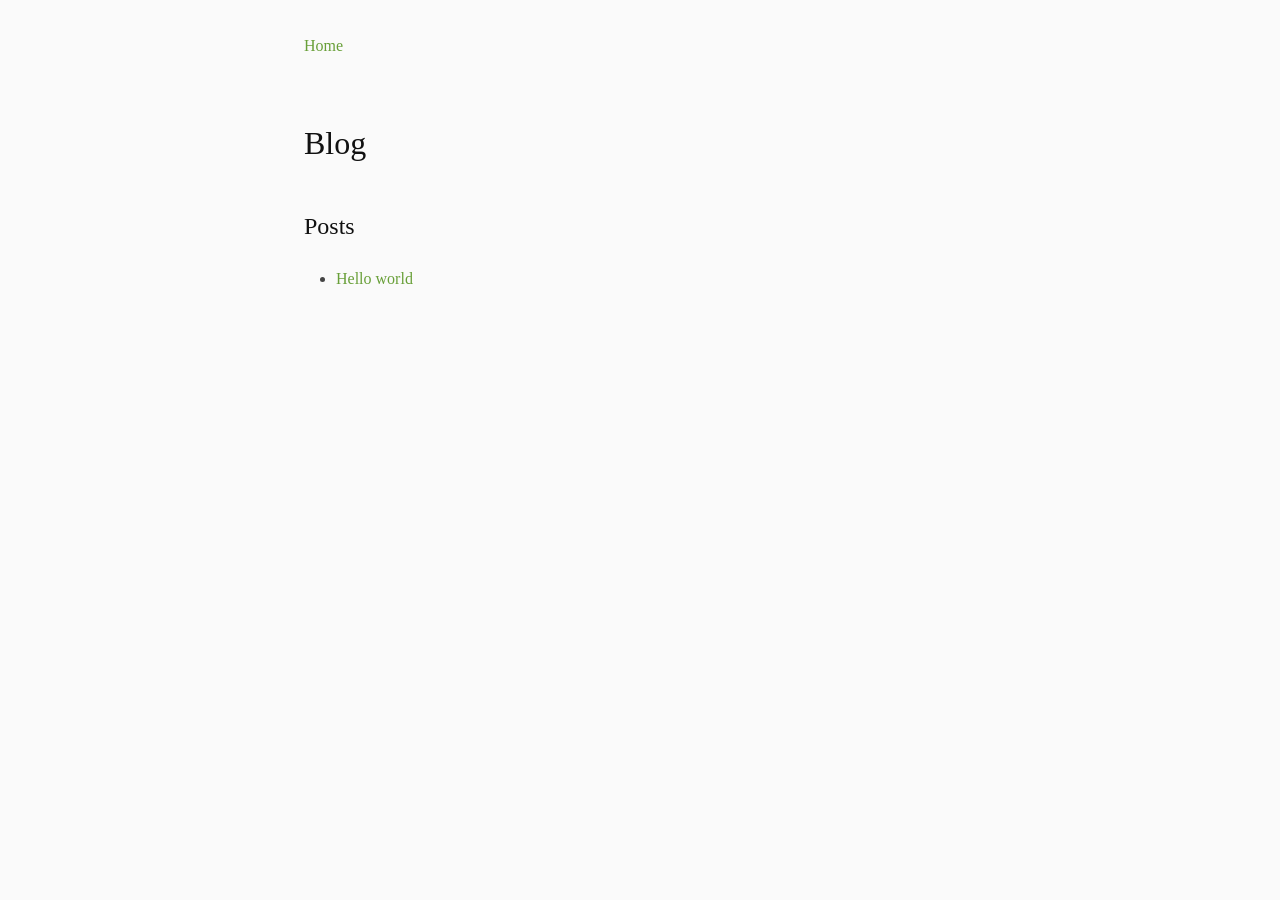
==== docs/blog/index.html @ 234025e3 "rollback background" ====
<!DOCTYPE html>
<html xmlns="http://www.w3.org/1999/xhtml" lang xml:lang>
<head>
  <meta charset="utf-8" />
  <meta name="generator" content="pandoc" />
  <meta name="viewport" content="width=device-width, initial-scale=1.0, user-scalable=yes" />
  <title>Ryan’s page</title>
  <style>
code{white-space: pre-wrap;}
span.smallcaps{font-variant: small-caps;}
div.columns{display: flex; gap: min(4vw, 1.5em);}
div.column{flex: auto; overflow-x: auto;}
div.hanging-indent{margin-left: 1.5em; text-indent: -1.5em;}

ul.task-list[class]{list-style: none;}
ul.task-list li input[type="checkbox"] {
font-size: inherit;
width: 0.8em;
margin: 0 0.8em 0.2em -1.6em;
vertical-align: middle;
}
.display.math{display: block; text-align: center; margin: 0.5rem auto;}
</style>
  <style type="text/css">
html {
font-size: 100%;
overflow-y: scroll;
-webkit-text-size-adjust: 100%;
-ms-text-size-adjust: 100%;
}
body {
color: #444;
font-family: Palatino, 'Palatino Linotype', Times, 'Times New Roman', serif;
font-size: 12px;
line-height: 1.7;
padding: 1em;
margin: auto;
max-width: 42em;
background: #fafafa;
}
img {
border-radius: 10px;
width: 100%;
height: auto;
}
a {
color: #689F38;
text-decoration: none;
}
a:visited {
color: #822124;
}
a:hover {
color: #8BC34A;
}
a:active {
color: #F9A825;
}
a:focus {
outline: thin dotted;
}
*::-moz-selection {
background: rgba(208, 227, 131, 0.5);
color: #000;
}
*::selection {
background: rgba(208, 227, 131, 0.5);
color: #000;
}
a::-moz-selection {
background: rgba(208, 227, 131, 0.5);
color: #689F38;
}
a::selection {
background: rgba(208, 227, 131, 0.5);
color: #689F38;
}
p {
margin: 1em 0;
}
img {
max-width: 100%;
}
h1, h2, h3, h4, h5, h6 {
color: #111;
line-height: 125%;
margin-top: 2em;
font-weight: normal;
}
h4, h5, h6 {
font-weight: bold;
}
h1 {
font-size: 2.5em;
}
h2 {
font-size: 2em;
}
h3 {
font-size: 1.5em;
}
h4 {
font-size: 1.2em;
}
h5 {
font-size: 1em;
}
h6 {
font-size: 0.9em;
}
blockquote {
color: #666666;
margin: 0;
padding-left: 3em;
border-left: 0.5em #EEE solid;
}
hr {
display: block;
height: 2px;
border: 0;
border-top: 1px solid #aaa;
border-bottom: 1px solid #eee;
margin: 1em 0;
padding: 0;
}
pre, code, kbd, samp {
color: #000;
_font-family: monospace, monospace;
font-family: courier, 'courier new', monospace;
font-size: 0.98em;
border-radius: 10px;
}
pre {
white-space: pre;
white-space: pre-wrap;
word-wrap: break-word;
}
pre.sourceCode {
border: 1px solid #F9A825;
overflow: hidden;
padding: 10px;
}
b, strong {
font-weight: bold;
}
dfn {
font-style: italic;
}
ins {
background: #ff9;
color: #000;
text-decoration: none;
}
mark {
background: #ff0;
color: #000;
font-style: italic;
font-weight: bold;
}
sub, sup {
font-size: 75%;
line-height: 0;
position: relative;
vertical-align: baseline;
}
sup {
top: -0.5em;
}
sub {
bottom: -0.25em;
}
ul, ol {
margin: 1em 0;
padding: 0 0 0 2em;
}
li p:last-child {
margin-bottom: 0;
}
ul ul, ol ol {
margin: .3em 0;
}
dl {
margin-bottom: 1em;
}
dt {
font-weight: bold;
margin-bottom: .8em;
}
dd {
margin: 0 0 .8em 2em;
}
dd:last-child {
margin-bottom: 0;
}
img {
border: 0;
-ms-interpolation-mode: bicubic;
vertical-align: middle;
}
figure {
display: block;
text-align: center;
margin: 1em 0;
}
figure img {
border: none;
margin: 0 auto;
}
figcaption {
font-size: 0.8em;
font-style: italic;
margin: 0 0 .8em;
}
table {
margin-bottom: 2em;
border-bottom: 1px solid #ddd;
border-right: 1px solid #ddd;
border-spacing: 0;
border-collapse: collapse;
}
table th {
padding: .2em 1em;
background-color: #eee;
border-top: 1px solid #ddd;
border-left: 1px solid #ddd;
}
table td {
padding: .2em 1em;
border-top: 1px solid #ddd;
border-left: 1px solid #ddd;
vertical-align: top;
}
.author {
font-size: 1.2em;
text-align: center;
}
@media only screen and (min-width: 480px) {
body {
font-size: 14px;
}
}
@media only screen and (min-width: 768px) {
body {
font-size: 16px;
}
}
@media print {
* {
background: transparent !important;
color: black !important;
filter: none !important;
-ms-filter: none !important;
}
body {
font-size: 12pt;
max-width: 100%;
}
a, a:visited {
text-decoration: underline;
}
hr {
height: 1px;
border: 0;
border-bottom: 1px solid black;
}
a[href]:after {
content: " (" attr(href) ")";
}
abbr[title]:after {
content: " (" attr(title) ")";
}
.ir a:after, a[href^="javascript:"]:after, a[href^="#"]:after {
content: "";
}
pre, blockquote {
border: 1px solid #999;
padding-right: 1em;
page-break-inside: avoid;
}
tr, img {
page-break-inside: avoid;
}
img {
max-width: 100% !important;
}
@page :left {
margin: 15mm 20mm 15mm 10mm;
}
@page :right {
margin: 15mm 10mm 15mm 20mm;
}
p, h2, h3 {
orphans: 3;
widows: 3;
}
h2, h3 {
page-break-after: avoid;
}
}
</style>
</head>
<body>
<p><a href="../">Home</a></p>
<h2 id="blog">Blog</h2>
<h3 id="posts">Posts</h3>
<ul>
<li><a href="./hello-world.html">Hello world</a></li>
</ul>
</body>
</html>
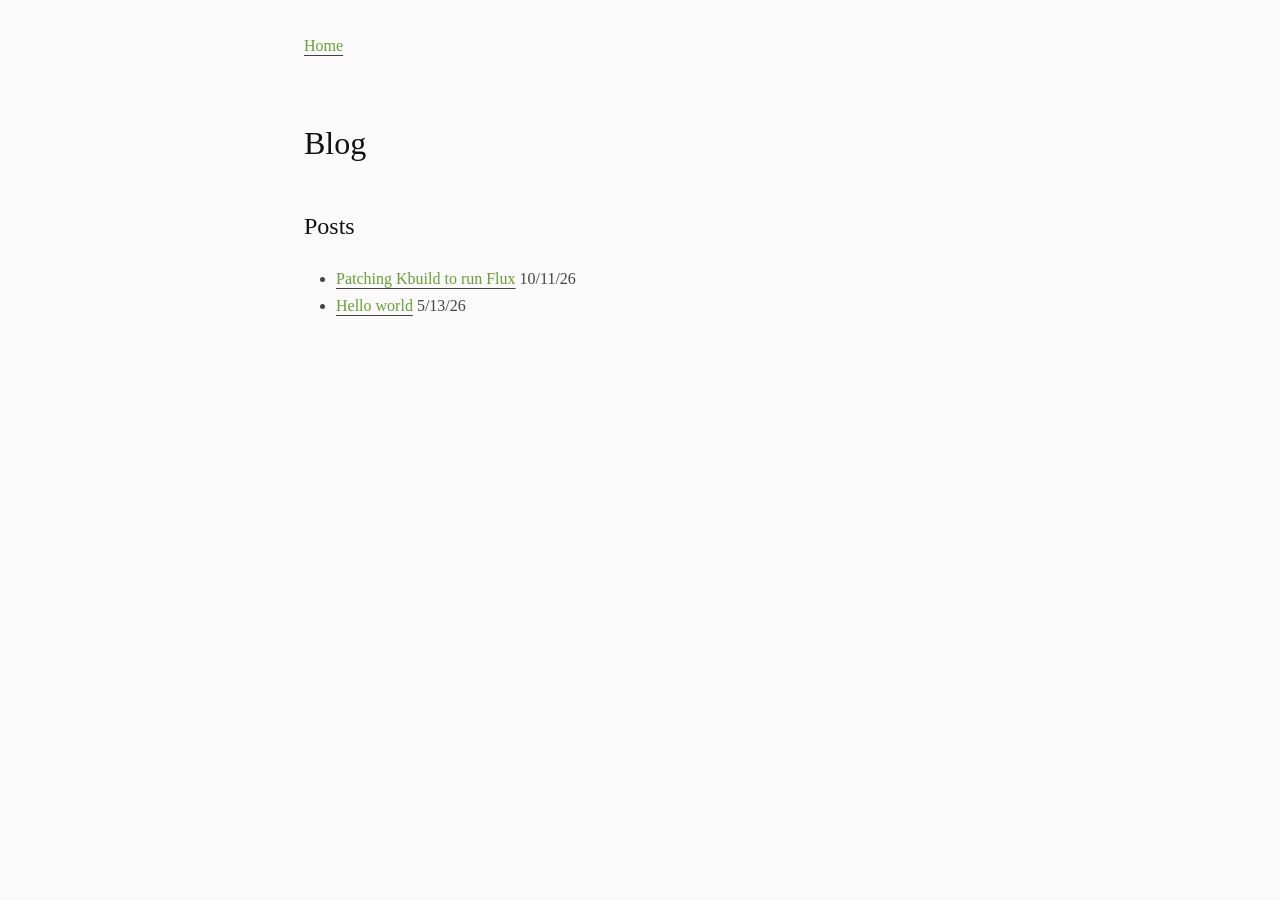
==== commit 7e3ba82b: "blog post" ====
--- a/docs/blog/index.html
+++ b/docs/blog/index.html
@@ -30,7 +30,7 @@
 }
 body {
 color: #444;
-font-family: Palatino, 'Palatino Linotype', Times, 'Times New Roman', serif;
+font-family: Times, 'Times New Roman', serif;
 font-size: 12px;
 line-height: 1.7;
 padding: 1em;
@@ -45,13 +45,17 @@
 }
 a {
 color: #689F38;
-text-decoration: none;
+text-decoration: underline;
+text-decoration-color: #43403f;
+text-decoration-style: solid;
+text-decoration-thickness: 1px;
+text-underline-offset: 4px;
 }
 a:visited {
-color: #822124;
+color: #689F38;
 }
 a:hover {
-color: #8BC34A;
+color: #9ac866;
 }
 a:active {
 color: #F9A825;
@@ -60,19 +64,19 @@
 outline: thin dotted;
 }
 *::-moz-selection {
-background: rgba(208, 227, 131, 0.5);
+background: rgba(255, 255, 0, 0.3);
 color: #000;
 }
 *::selection {
-background: rgba(208, 227, 131, 0.5);
+background: rgba(255, 255, 0, 0.3);
 color: #000;
 }
 a::-moz-selection {
-background: rgba(208, 227, 131, 0.5);
+background: rgba(255, 255, 0, 0.3);
 color: #689F38;
 }
 a::selection {
-background: rgba(208, 227, 131, 0.5);
+background: rgba(255, 255, 0, 0.3);
 color: #689F38;
 }
 p {
@@ -127,7 +131,7 @@
 color: #000;
 _font-family: monospace, monospace;
 font-family: courier, 'courier new', monospace;
-font-size: 0.98em;
+font-size: 0.9em;
 border-radius: 10px;
 }
 pre {
@@ -304,7 +308,9 @@
 <h2 id="blog">Blog</h2>
 <h3 id="posts">Posts</h3>
 <ul>
-<li><a href="./hello-world.html">Hello world</a></li>
+<li><a href="./fluxing-linux.html">Patching Kbuild to run Flux</a>
+10/11/26</li>
+<li><a href="./hello-world.html">Hello world</a> 5/13/26</li>
 </ul>
 </body>
 </html>
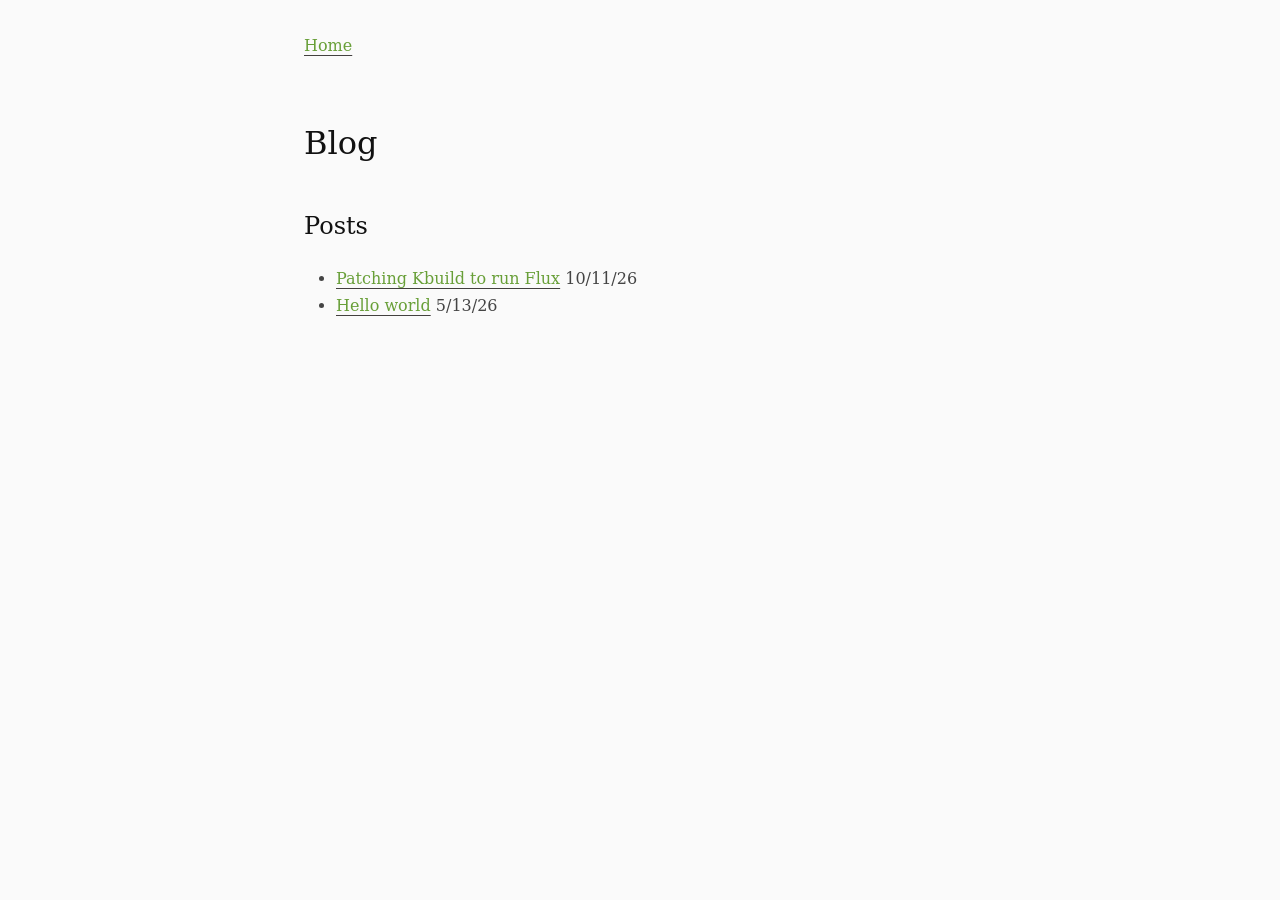
==== commit 51965bbd: "more font" ====
--- a/docs/blog/index.html
+++ b/docs/blog/index.html
@@ -30,7 +30,8 @@
 }
 body {
 color: #444;
-font-family: Times, 'Times New Roman', serif;
+font-family: 'Iowan Old Style', 'Palatino Linotype', 'URW Palladio L', 'P052', 'serif';
+font-weight: normal;
 font-size: 12px;
 line-height: 1.7;
 padding: 1em;
@@ -129,8 +130,8 @@
 }
 pre, code, kbd, samp {
 color: #000;
-_font-family: monospace, monospace;
-font-family: courier, 'courier new', monospace;
+font-family: 'Iosevka', 'Monaspace Krypton', 'Monaco', 'Fira Code', 'Cascadia Code', 'Source Code Pro', 'Menlo', 'Consolas', 'DejaVu Sans Mono', 'monospace';
+font-weight: normal;
 font-size: 0.9em;
 border-radius: 10px;
 }
@@ -138,10 +139,12 @@
 white-space: pre;
 white-space: pre-wrap;
 word-wrap: break-word;
+overflow-x: auto;
+max-width: 100%;
 }
 pre.sourceCode {
 border: 1px solid #F9A825;
-overflow: hidden;
+overflow: auto;
 padding: 10px;
 }
 b, strong {
